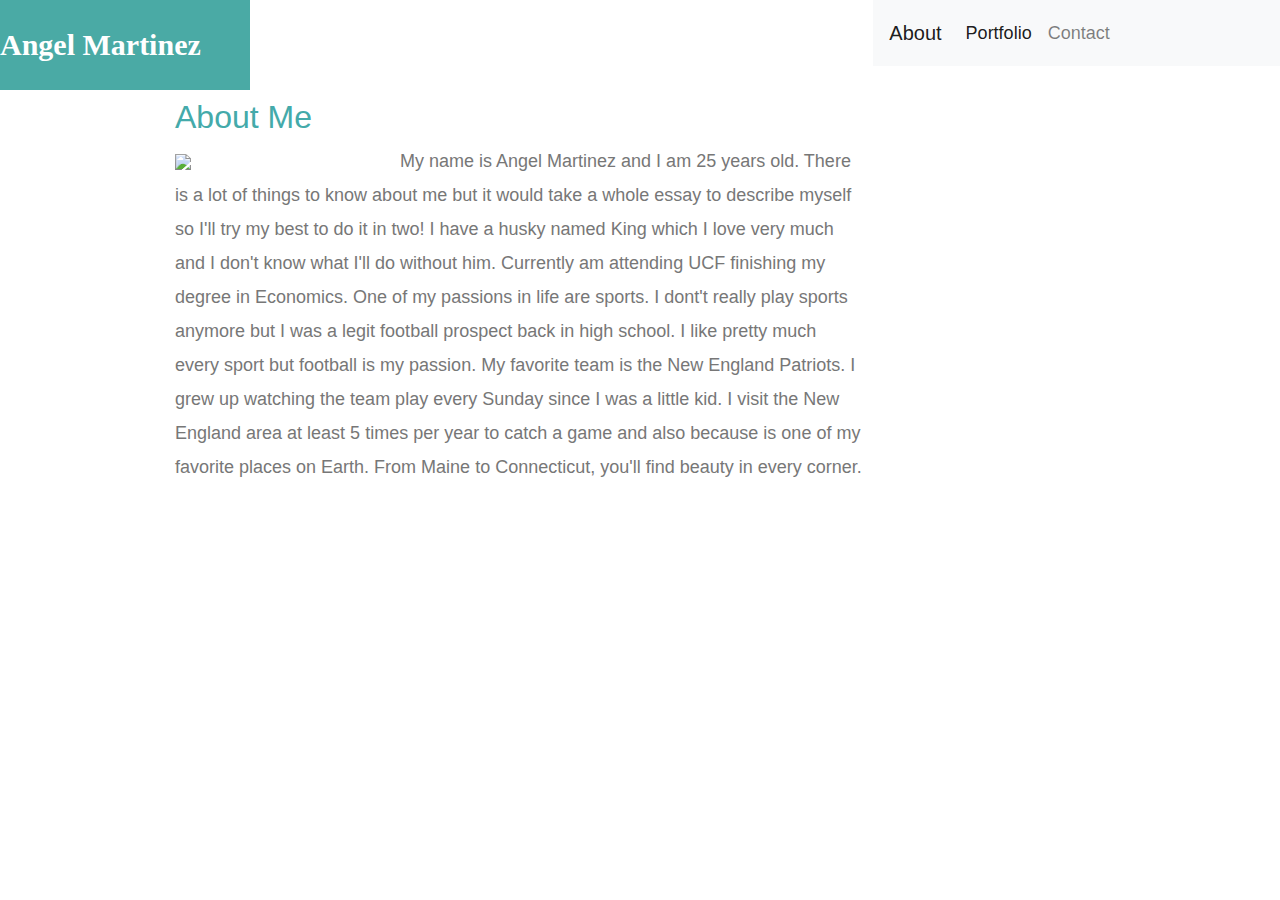
==== index.html @ 7163a199 "First Commit" ====
<!DOCTYPE html>
<html lang="en">

<head>
    <meta charset="UTF-8">
    <meta name="viewport" content="width=device-width, initial-scale=1.0">
    <meta http-equiv="X-UA-Compatible" content="ie=edge">

    <link rel="stylesheet" href="https://stackpath.bootstrapcdn.com/bootstrap/4.3.1/css/bootstrap.min.css"
        integrity="sha384-ggOyR0iXCbMQv3Xipma34MD+dH/1fQ784/j6cY/iJTQUOhcWr7x9JvoRxT2MZw1T" crossorigin="anonymous">

    <title>About Me</title>
</head>

<style>
    #image {
        float: left;
        width: 200px;
        height: auto;
        margin-top: 10px;
        margin-right: 25px;

    }

    h1 {
        background: #4aaaa5;
        color: white;
        width: 250px;
        height: 90px;
        font-family: Georgia, Times, "Times New Roman", serif;
        font-size: 30px;
        font-weight: 700;
        line-height: 90px;
        
    
    }

    h2 {
        color: #44aaaa;
    }




    .container {
        width: 100%;
        max-width: 960px;
        margin: 0 auto;
        background: #ffffff;
    }

    body {
        font-family: Arial, "Helvetica Neue", Helvetica, sans-serif;
        font-size: 18px;
        line-height: 34px;
        color: #777777;
        background-image: url(/users/angelmartinez/pictures/pow-star.png);
    }


    


</style>


<body>

    

            <div class="row justify-content-between">
                    <div class="col-4">
                      <h1>Angel Martinez</h1>
                    </div>
                    <div class="col-4">
                            <nav class="navbar navbar-expand-lg navbar-light bg-light">
                                    <a class="navbar-brand" href="index.html">About</a>
                                    <button class="navbar-toggler" type="button" data-toggle="collapse" data-target="#navbarNav" aria-controls="navbarNav" aria-expanded="false" aria-label="Toggle navigation">
                                      <span class="navbar-toggler-icon"></span>
                                    </button>
                                    <div class="collapse navbar-collapse" id="navbarNav">
                                      <ul class="navbar-nav">
                                        <li class="nav-item active">
                                          <a class="nav-link" href="portfolio.html">Portfolio <span class="sr-only">(current)</span></a>
                                        </li>
                                        <li class="nav-item">
                                          <a class="nav-link" href="contact.html">Contact</a>
                                        </li>
                                        
                                      </ul>
                                    </div>
                                  </nav>
                    </div>
                  </div>

        
        
    


    <div class="container">
        <div class="row">
            <div class="col-sm-9">
                <H2>About Me</H2>
                <div class="row">
                    <div class="col-8 col-sm-12">
                        <img id="image" src="/users/angelmartinez/pictures/placeimg_200_200_people.jpg">
                    
        
                        <p>
                            My name is Angel Martinez and I am 25 years old. There is a lot of things to know about me but it would
                            take a whole essay to describe myself so I'll try my best to do it in two! I have a husky named King
                            which I love very much and I don't know what I'll do without him. Currently am attending UCF finishing
                            my degree in Economics. One of my passions in life are sports. I dont't really play sports anymore but I
                            was a legit football prospect back in high school. I like pretty much every sport but football is my
                            passion. My favorite team is the New England Patriots. I grew up watching the team play every Sunday
                            since I was a little kid. I visit the New England area at least 5 times per year to catch a game and
                            also because is one of my favorite places on Earth. From Maine to Connecticut, you'll find beauty in
                            every corner.
                        </p>
                        
                    </div>       


                    
                </div>
            </div>
        </div>
    </div>


</body>

</html>
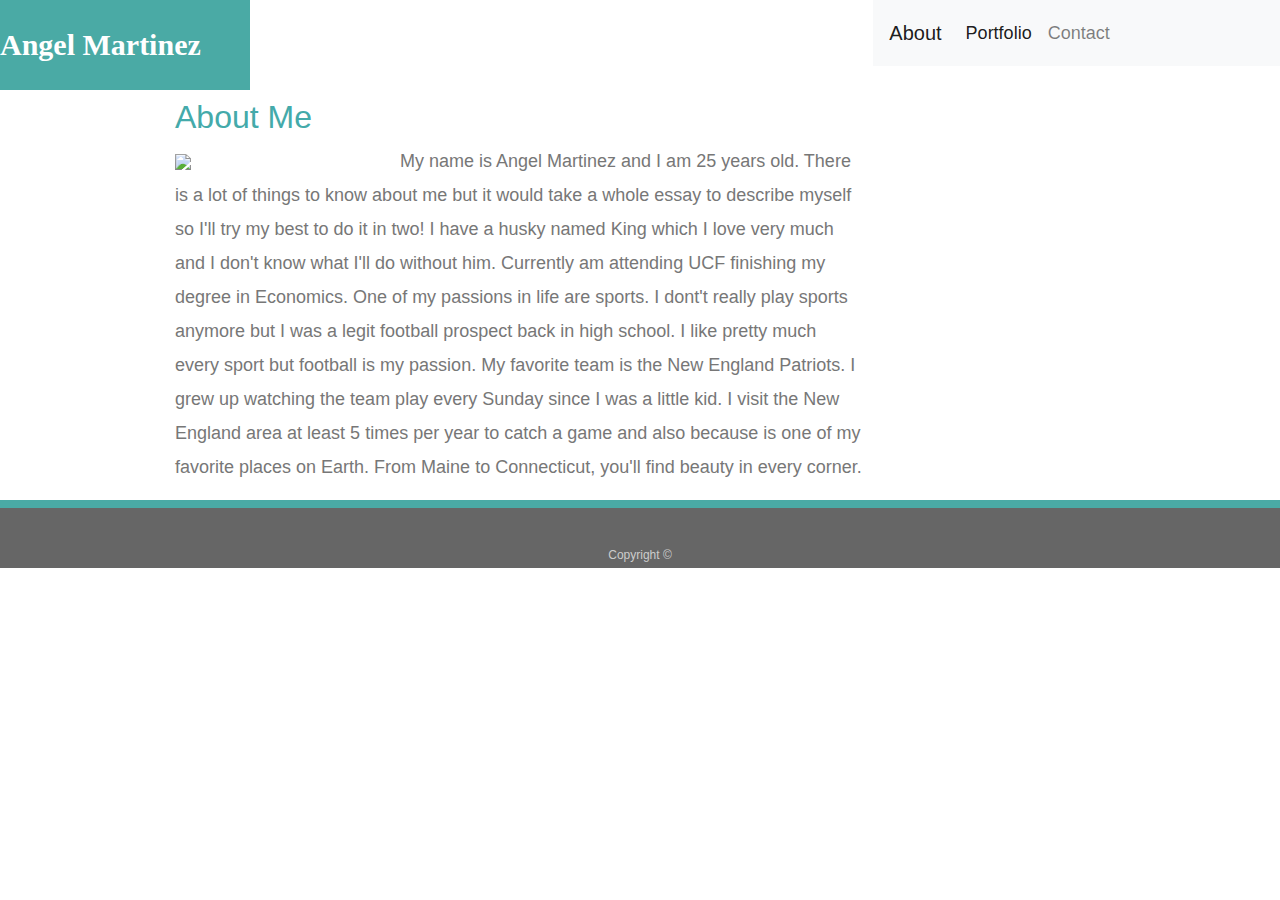
==== commit ce73458e: "second commit" ====
--- a/index.html
+++ b/index.html
@@ -57,8 +57,18 @@
         background-image: url(/users/angelmartinez/pictures/pow-star.png);
     }
 
-
     
+    footer {
+  padding: 30px 0;
+  clear: both;
+  font-size: 12px;
+  color: #ffffff;
+  color: #cccccc;
+  text-align: center;
+  background: #666666;
+  border-top: 8px solid #4aaaa5;
+  height: 50px;
+}
 
 
 </style>
@@ -128,6 +138,12 @@
         </div>
     </div>
 
+    <footer>
+        <div class="footer">
+          Copyright &copy; 
+        </div>
+      </footer>
+    
 
 </body>
 
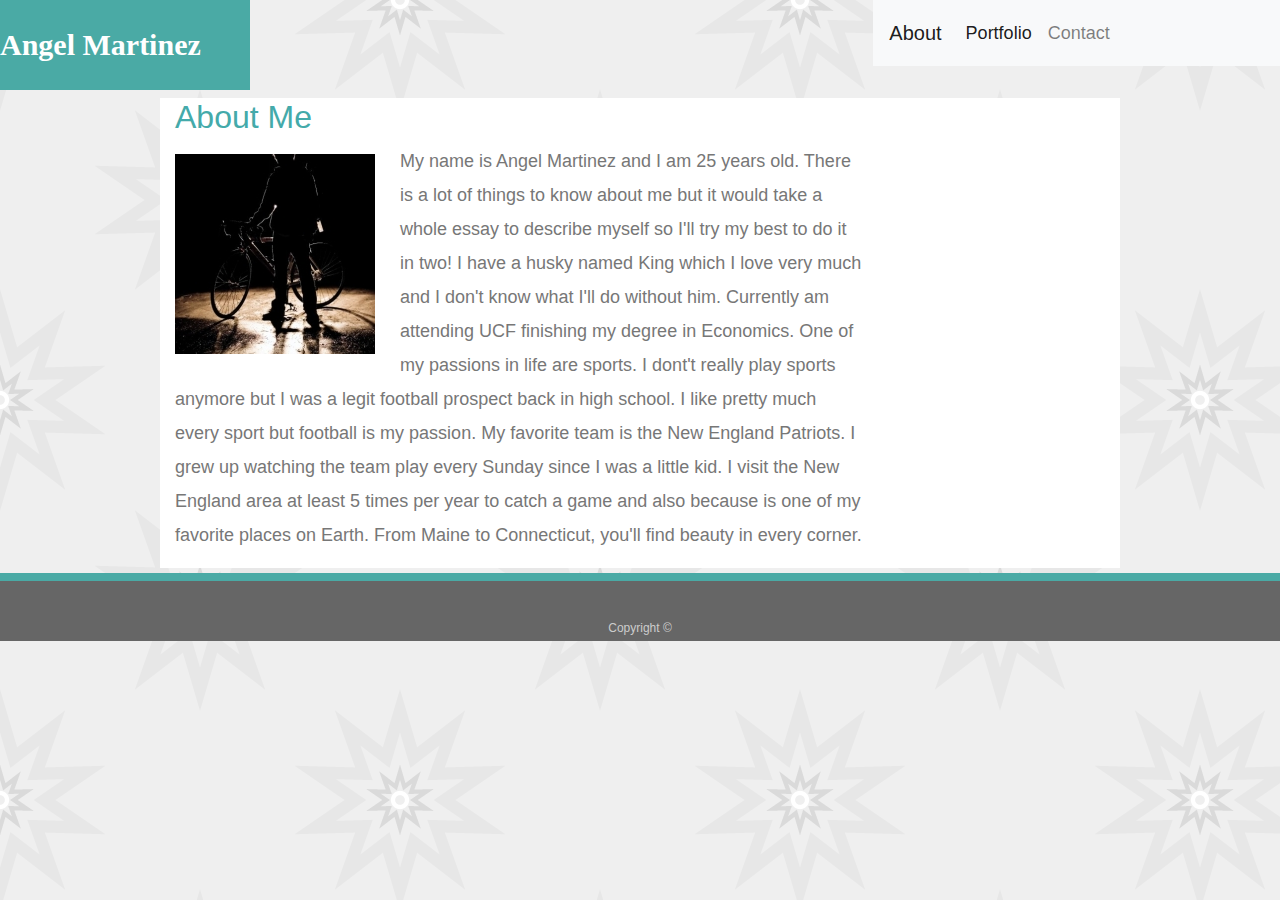
==== commit 8ed57997: "Final" ====
--- a/index.html
+++ b/index.html
@@ -9,7 +9,7 @@
     <link rel="stylesheet" href="https://stackpath.bootstrapcdn.com/bootstrap/4.3.1/css/bootstrap.min.css"
         integrity="sha384-ggOyR0iXCbMQv3Xipma34MD+dH/1fQ784/j6cY/iJTQUOhcWr7x9JvoRxT2MZw1T" crossorigin="anonymous">
 
-    <title>About Me</title>
+    <title>About | Angel Martinez</title>
 </head>
 
 <style>
@@ -54,20 +54,21 @@
         font-size: 18px;
         line-height: 34px;
         color: #777777;
-        background-image: url(/users/angelmartinez/pictures/pow-star.png);
+        background-image: url(assets/images/pow-star.png);
     }
 
     
     footer {
-  padding: 30px 0;
-  clear: both;
-  font-size: 12px;
-  color: #ffffff;
-  color: #cccccc;
-  text-align: center;
-  background: #666666;
-  border-top: 8px solid #4aaaa5;
-  height: 50px;
+          padding: 30px 0;
+          clear: both;
+          font-size: 12px;
+          color: #ffffff;
+          color: #cccccc;
+          text-align: center;
+          background: #666666;
+          border-top: 8px solid #4aaaa5;
+          height: 50px;
+          margin-top: 5PX;
 }
 
 
@@ -114,7 +115,7 @@
                 <H2>About Me</H2>
                 <div class="row">
                     <div class="col-8 col-sm-12">
-                        <img id="image" src="/users/angelmartinez/pictures/placeimg_200_200_people.jpg">
+                        <img id="image" src="assets/images/placeimg_200_200_people.jpg">
                     
         
                         <p>
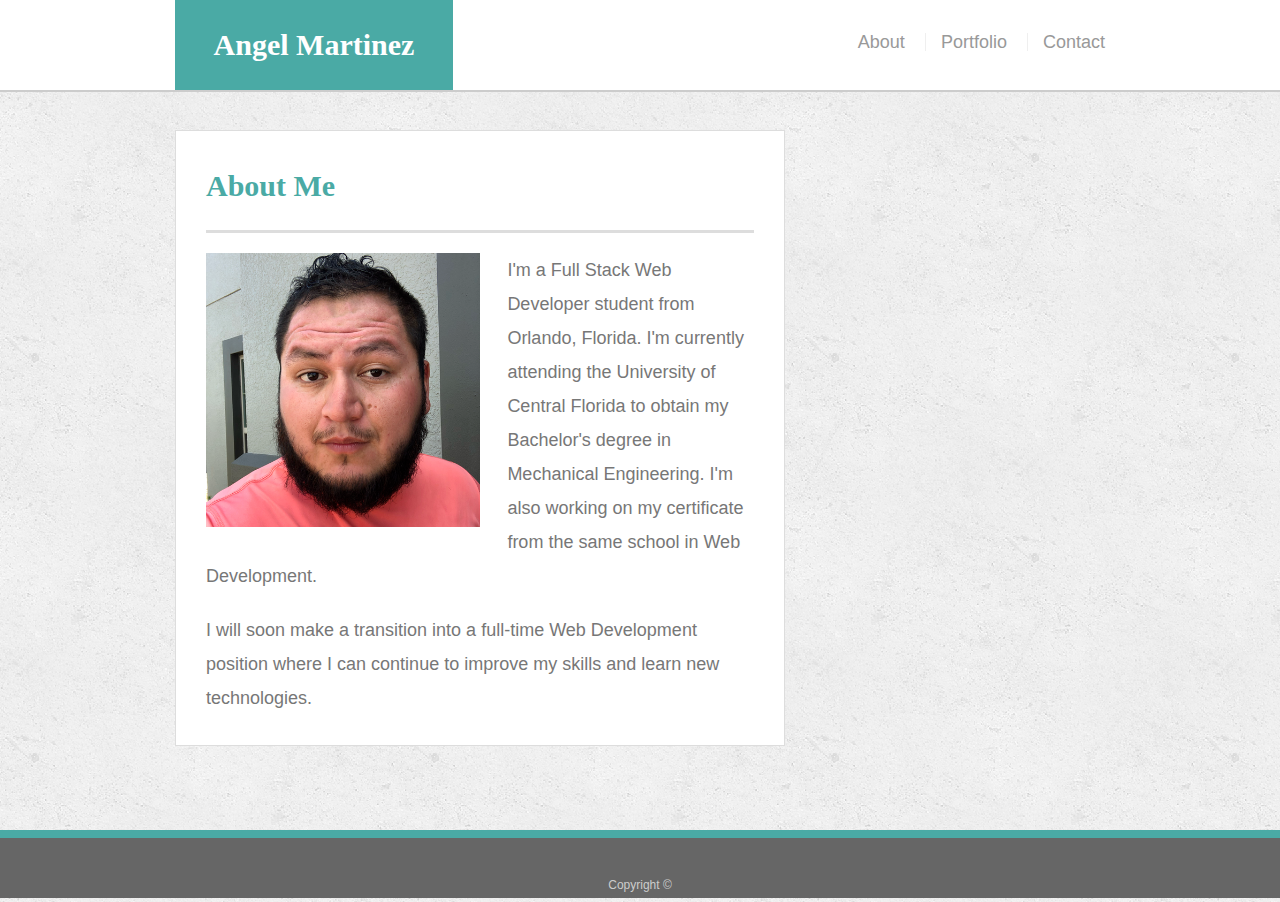
==== commit 0fe8b3f1: "updated portfolio" ====
--- a/index.html
+++ b/index.html
@@ -1,151 +1,91 @@
-<!DOCTYPE html>
-<html lang="en">
+<!doctype html>
+<html lang="en-us">
 
 <head>
-    <meta charset="UTF-8">
-    <meta name="viewport" content="width=device-width, initial-scale=1.0">
-    <meta http-equiv="X-UA-Compatible" content="ie=edge">
-
-    <link rel="stylesheet" href="https://stackpath.bootstrapcdn.com/bootstrap/4.3.1/css/bootstrap.min.css"
-        integrity="sha384-ggOyR0iXCbMQv3Xipma34MD+dH/1fQ784/j6cY/iJTQUOhcWr7x9JvoRxT2MZw1T" crossorigin="anonymous">
-
-    <title>About | Angel Martinez</title>
+  <meta charset="UTF-8">
+  <title>About | Angel Martinez</title>
+  <link rel="stylesheet" type="text/css" href="file/css/reset.css">
+  <link rel="stylesheet" href="https://maxcdn.bootstrapcdn.com/bootstrap/4.0.0/css/bootstrap.min.css">
+  <link rel="stylesheet" href="https://stackpath.bootstrapcdn.com/font-awesome/4.7.0/css/font-awesome.min.css">
+  <link rel="stylesheet" type="text/css" href="file/css/style.css">
 </head>
-
-<style>
-    #image {
-        float: left;
-        width: 200px;
-        height: auto;
-        margin-top: 10px;
-        margin-right: 25px;
-
-    }
-
-    h1 {
-        background: #4aaaa5;
-        color: white;
-        width: 250px;
-        height: 90px;
-        font-family: Georgia, Times, "Times New Roman", serif;
-        font-size: 30px;
-        font-weight: 700;
-        line-height: 90px;
-        
-    
-    }
-
-    h2 {
-        color: #44aaaa;
-    }
-
-
-
-
-    .container {
-        width: 100%;
-        max-width: 960px;
-        margin: 0 auto;
-        background: #ffffff;
-    }
-
-    body {
-        font-family: Arial, "Helvetica Neue", Helvetica, sans-serif;
-        font-size: 18px;
-        line-height: 34px;
-        color: #777777;
-        background-image: url(assets/images/pow-star.png);
-    }
-
-    
-    footer {
-          padding: 30px 0;
-          clear: both;
-          font-size: 12px;
-          color: #ffffff;
-          color: #cccccc;
-          text-align: center;
-          background: #666666;
-          border-top: 8px solid #4aaaa5;
-          height: 50px;
-          margin-top: 5PX;
-}
-
-
-</style>
-
 
 <body>
 
+  <header id="masthead">
     
-
-            <div class="row justify-content-between">
-                    <div class="col-4">
-                      <h1>Angel Martinez</h1>
-                    </div>
-                    <div class="col-4">
-                            <nav class="navbar navbar-expand-lg navbar-light bg-light">
-                                    <a class="navbar-brand" href="index.html">About</a>
-                                    <button class="navbar-toggler" type="button" data-toggle="collapse" data-target="#navbarNav" aria-controls="navbarNav" aria-expanded="false" aria-label="Toggle navigation">
-                                      <span class="navbar-toggler-icon"></span>
-                                    </button>
-                                    <div class="collapse navbar-collapse" id="navbarNav">
-                                      <ul class="navbar-nav">
-                                        <li class="nav-item active">
-                                          <a class="nav-link" href="portfolio.html">Portfolio <span class="sr-only">(current)</span></a>
-                                        </li>
-                                        <li class="nav-item">
-                                          <a class="nav-link" href="contact.html">Contact</a>
-                                        </li>
-                                        
-                                      </ul>
-                                    </div>
-                                  </nav>
-                    </div>
-                  </div>
-
-        
-        
-    
-
-
     <div class="container">
         <div class="row">
-            <div class="col-sm-9">
-                <H2>About Me</H2>
-                <div class="row">
-                    <div class="col-8 col-sm-12">
-                        <img id="image" src="assets/images/placeimg_200_200_people.jpg">
+
+                <div class="col-xs-12 col-sm-12 col-md-6 col-lg-6 col-xl-6" id="logo-bar">
                     
-        
-                        <p>
-                            My name is Angel Martinez and I am 25 years old. There is a lot of things to know about me but it would
-                            take a whole essay to describe myself so I'll try my best to do it in two! I have a husky named King
-                            which I love very much and I don't know what I'll do without him. Currently am attending UCF finishing
-                            my degree in Economics. One of my passions in life are sports. I dont't really play sports anymore but I
-                            was a legit football prospect back in high school. I like pretty much every sport but football is my
-                            passion. My favorite team is the New England Patriots. I grew up watching the team play every Sunday
-                            since I was a little kid. I visit the New England area at least 5 times per year to catch a game and
-                            also because is one of my favorite places on Earth. From Maine to Connecticut, you'll find beauty in
-                            every corner.
-                        </p>
+                            <a href="index.html" id="logo">Angel Martinez</a>
                         
-                    </div>       
-
-
-                    
                 </div>
+                
+                <div class="col-xs-12 col-sm-12 col-md-6 col-lg-6 col-xl-6">
+               
+                    <nav>
+                        <a href="index.html" id="a1">About</a>
+                        <a href="portfolio.html">Portfolio</a>
+                        <a href="contact.html">Contact</a>
+                    </nav>
+                
+                </div>
+                
             </div>
         </div>
+
+  </header>
+
+  <div id="main-container" class="container">
+    <div class="row">
+        <div class="col-xs-12 col-sm-12 col-md-12 col-lg-8 col-xl-8">    
+            <section class="main-section">
+
+            <div class="row">
+                <div class="col-xs-12 col-sm-12 col-md-12 col-lg-12 col-xl-12">
+                    <h1 id="Aboutme">About Me</h1>
+                </div>
+                
+            </div>
+                <div class="row">
+                        <div class="col-xs-12 col-sm-12 col-md-12 col-lg-12 col-xl-12">
+                        
+                                    <img src= "file/images/TJL7XE3V0-UK5Q325CP-f088776646de-512.png" class="img" id="mainimg" alt="Alex Preissler" align="left">
+                                
+                                    
+                                
+                                    <p>I'm a Full Stack Web Developer student from Orlando, Florida. I'm currently attending the University of Central Florida to obtain my Bachelor's degree in Mechanical Engineering. I'm also working on my certificate from the same school in Web Development.
+
+                                    </p>
+                            
+                                    
+                                    <p>I will soon make a transition into a full-time Web Development position where I can continue to improve my skills and learn new technologies.</p>
+                                    
+                            
+                        </div>
+                     
+                    </div>
+                
+            
+            </section>
+        </div>
+        <div class="col-lg-4 col-xl-4">
+
+        </div>
     </div>
+  </div>
 
-    <footer>
-        <div class="footer">
-          Copyright &copy; 
-        </div>
-      </footer>
-    
+  <footer>
+    <div class="container">
+      Copyright &copy; 
+    </div>
+  </footer>
+
+    <script src="https://cdnjs.cloudflare.com/ajax/libs/jquery/3.2.1/jquery.min.js"></script>
+    <script src="https://maxcdn.bootstrapcdn.com/bootstrap/4.0.0/js/bootstrap.min.js"></script>
 
 </body>
 
-</html>+</html>
--- a/file/css/style.css
+++ b/file/css/style.css
@@ -0,0 +1,290 @@
+body {
+  font-family: Arial, "Helvetica Neue", Helvetica, sans-serif;
+  font-size: 18px;
+  line-height: 34px;
+  color: #777;
+  background: url("../images/concrete_seamless.png");
+}
+
+.clearfix::after{
+  content: "";
+  display: block;
+  clear: both;
+}
+
+* {
+  box-sizing: border-box;
+}
+
+/* general */
+
+.container {
+  width: 100%;
+  max-width: 960px;
+  margin: 0 auto;
+  clear: both;
+}
+
+h1,
+h2,
+h3,
+p {
+  margin-bottom: 20px;
+}
+
+p:last-child {
+  margin-bottom: 0;
+}
+
+h1,
+h2,
+h3 {
+  font-family: Georgia, Times, "Times New Roman", serif;
+  font-weight: 700;
+  color: #4aaaa5;
+}
+
+h1 {
+  padding-bottom: 20px;
+  font-size: 30px;
+  line-height: 49px;
+  border-bottom: 3px solid #ddd;
+}
+
+h2,
+h3 {
+  font-size: 22px;
+}
+
+
+
+/* header */
+
+#masthead {
+  position: fixed;
+  z-index: 99;
+  width: 100%;
+  margin: 0 0 30px;
+  overflow: auto;
+  color: #fff;
+  background: #fff;
+  border-bottom: 2px solid #ccc;
+}
+
+#logo {
+  float: left;
+  max-width: 100%;
+  width:278px;
+  height: 90px;
+  padding: 0px 10px;
+  font-family: Georgia, Times, "Times New Roman", serif;
+  font-size: 30px;
+  font-weight: 700;
+  line-height: 90px;
+  color: #fff;
+  text-align: center;
+  text-decoration: none;
+  background: #4aaaa5;
+}
+
+nav {
+  float: right;
+  margin-top: 25px;
+}
+
+nav a {
+  display: inline-block;
+  padding-left: 15px;
+  margin-left: 15px;
+  line-height: 18px;
+  color: #999;
+  text-decoration: none;
+  border-left: 1px solid #efefef;
+}
+
+nav a:first-child {
+  border-left: 0 none;
+}
+
+/* footer */
+
+footer {
+  padding: 30px 0;
+  clear: both;
+  font-size: 12px;
+  color: #fff;
+  color: #ccc;
+  text-align: center;
+  background: #666;
+  border-top: 8px solid #4aaaa5;
+  height: 50px;
+}
+
+h3, h2 {
+  padding-bottom: 20px;
+  margin-bottom: 15px;
+  line-height: 22px;
+  border-bottom: 2px solid #eee;
+}
+
+/* main */
+
+#main-container {
+  padding-top: 130px;
+  min-height: calc(100vh - 70px);
+}
+
+.main-section {
+  float: left;
+  width: 100%;
+  max-width: 960px;
+  padding: 30px;
+  margin: 0 0 40px;
+  background: #fff;
+  border: 1px solid #ddd;
+}
+
+#mainimg{
+  max-width: 50%;
+  height: auto;
+  margin-right: 5%;
+  
+}
+
+/* portfolio page */
+
+.work {
+  position: relative;
+  float: left;
+  max-width: 100%;
+  margin: 20px 0 25px;
+  overflow: auto;
+}
+
+.work:nth-child(even) {
+  margin-right: 40px;
+}
+
+.work img {
+  max-width: 100%;
+  border: 0 none;
+  opacity: 0.8;
+}
+
+.work h3 {
+  position: absolute;
+  bottom: 20px;
+  width: 100%;
+  padding: 15px;
+  margin-bottom: 0;
+  font-weight: 300;
+  line-height: 30px;
+  color: #fff;
+  text-align: center;
+  background: #4aaaa5;
+  border-bottom: 0;
+}
+
+.auth-image {
+  float: left;
+  width: 200px;
+  height: auto;
+  margin-top: 10px;
+  margin-right: 25px;
+}
+
+/* contact page */
+
+#contact-form ul {
+  margin-bottom: 20px;
+}
+
+#contact-form li {
+  margin-bottom: 10px;
+}
+
+label,
+input[type=text],
+input[type=email],
+textarea {
+  display: block;
+  width: 100%;
+}
+
+input[type=text],
+input[type=email],
+textarea {
+  height: 35px;
+  padding: 0 10px;
+  font-size: 14px;
+  border: 1px solid #ddd;
+}
+
+textarea {
+  height: 200px;
+}
+
+input[type=submit] {
+  padding: 10px 30px;
+  font-size: 18px;
+  color: #fff;
+  cursor: pointer;
+  background: #4aaaa5;
+  border: 0 none;
+}
+
+#Aboutme{
+  color: #4aaaa5;
+}
+
+
+
+@media screen and (max-width: 979px) {
+
+  #mainimg{
+    max-width: 50%;
+    height: auto;
+    margin-right: 5%;
+    margin-bottom: 5%;
+    
+  }
+
+
+    
+  
+
+}
+
+@media screen and (max-width: 767px) {
+
+    #logo-bar{
+      background-color: #4aaaa5;
+      text-align: center;
+  }
+
+  #logo{
+    float: none;
+    padding: 0;
+
+  }
+
+
+  nav {
+    float: none;
+    margin: 0;
+    padding: 0;
+    text-align: center;
+  }
+
+ #a1 {
+   margin: 0;
+   padding: 0;
+ }
+ 
+ #mainimg{
+   max-width: 100%;
+   height: auto;
+ }
+ 
+}
+
